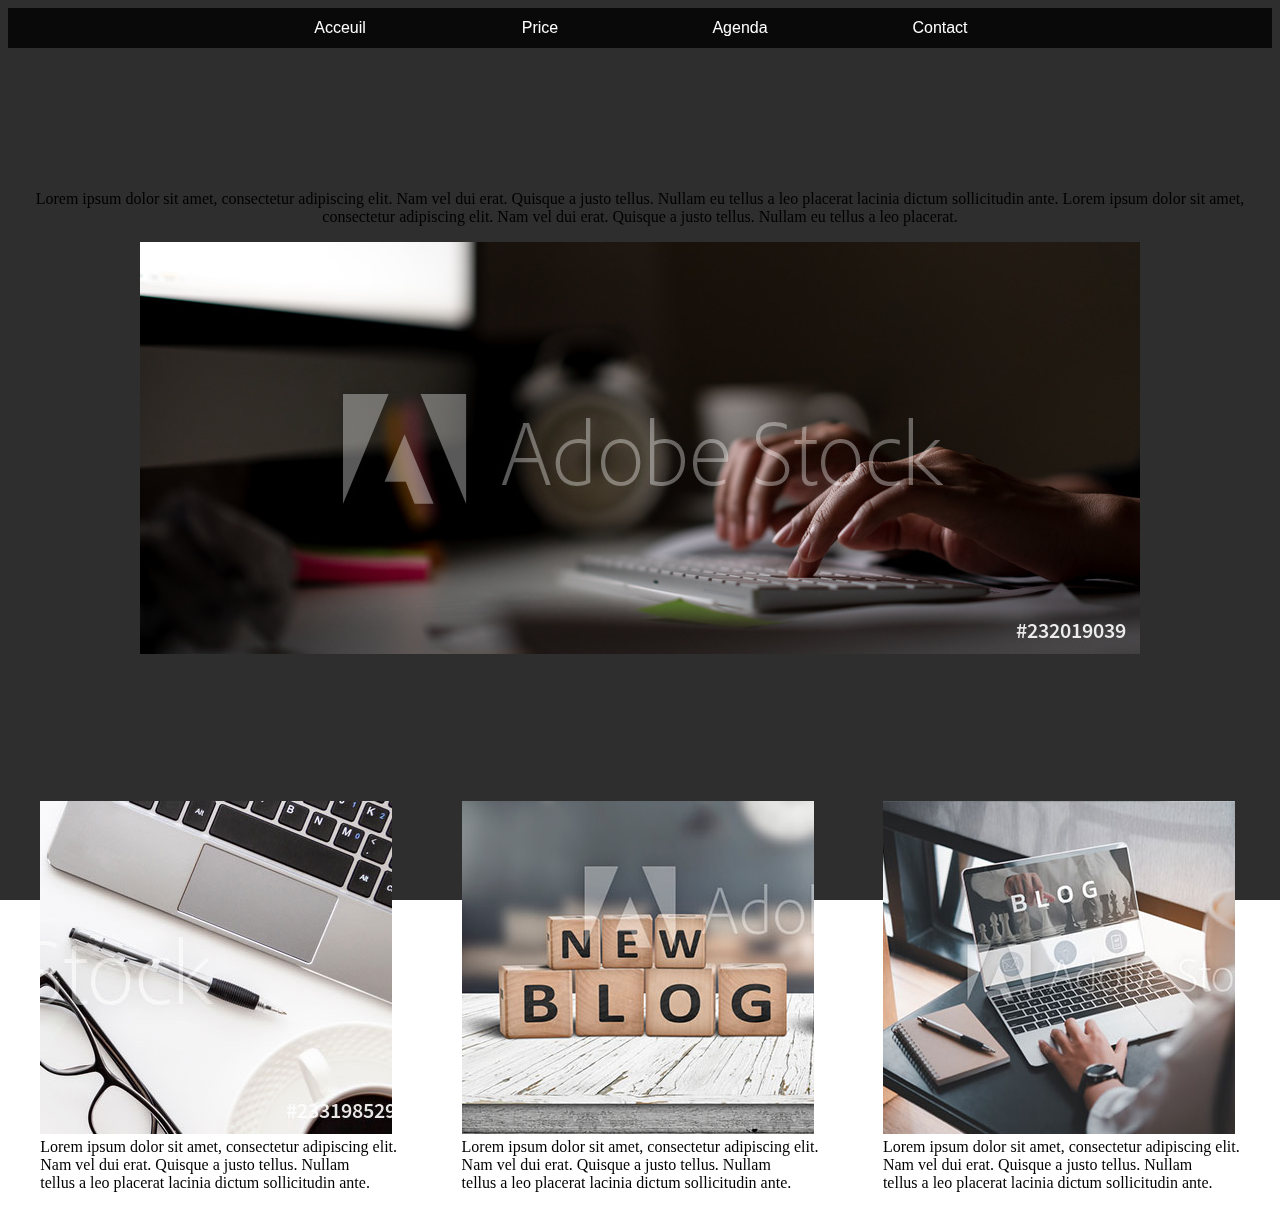
==== index.html @ 3655c081 "autrespages du menu" ====
<!DOCTYPE html>
<html>

<head>
    <meta charset="utf-8" />
    <title>Php site</title>
    <link rel="stylesheet" href="style.css" />
    <script type="text/javascript" src="script.js"></script>
    <style type="text/css">
        a:link
        {
            text-decoration: none;
        }
    </style>
</head>
<body onload=loaded();>
    <canvas id="c"></canvas>
<header>
    <nav id="block">
        <ul>
            <li><a href="index.html">Acceuil</a>
                <ul id="column">
                    <li><a>Un</a></li>
                    <li><a>Deux</a></li>
                    <li><a>Trois</a></li>
                    <li><a>Quatre</a></li>
                </ul>
            </li>
            <li><a href="price.html">Price</a>
                <ul id="column">
                    <li><a>Un</a></li>
                    <li><a>Deux</a></li>
                    <li><a>Trois</a></li>
                    <li><a>Quatre</a></li>
                </ul>
            </li>
            <li><a href="agenda.html">Agenda</a></li>
            <li><a href="contact.html">Contact</a></li>
        </ul></button>
    </nav>

</header>

<body>
    <section>
        <div class="hdp">
            <p>
                Lorem ipsum dolor sit amet, consectetur adipiscing elit.
                Nam vel dui erat. Quisque a justo tellus. Nullam eu tellus a leo
                placerat lacinia dictum sollicitudin ante.
                Lorem ipsum dolor sit amet, consectetur adipiscing elit.
                Nam vel dui erat. Quisque a justo tellus. Nullam eu tellus a leo
                placerat.

            </p>
            <a href="#">
                <img src="img blog/AdobeStock_232019039_Preview.jpeg" alt="premiere image du site" class="i">
            </a>

            

        </div>
        <div class="articles">
           
            <p>
               <a href="article.php?id=1"><img src="img blog/Sans-titre-1.jpg" alt="deuxieme image du site" class="i"></a> <br>
                Lorem ipsum dolor sit amet, consectetur adipiscing elit.<br>
                Nam vel dui erat. Quisque a justo tellus. Nullam <br> tellus a leo
                placerat lacinia dictum sollicitudin ante.

            </p>
           
            <p>
               <a href="article.php?id=2"> <img src="img blog/Sans-titre-2.jpg" alt="troisieme img du site" class="i"></a><br>
                Lorem ipsum dolor sit amet, consectetur adipiscing elit.<br>
                Nam vel dui erat. Quisque a justo tellus. Nullam <br> tellus a leo
                placerat lacinia dictum sollicitudin ante.

            </p>
            <p>
                <a href="article.php?id=3"><img src="img blog/Sans-titre-3.jpg" alt="troisieme img du site" class="i"></a><br>
                Lorem ipsum dolor sit amet, consectetur adipiscing elit.<br>
                Nam vel dui erat. Quisque a justo tellus. Nullam <br> tellus a leo
                placerat lacinia dictum sollicitudin ante.

            </p>
        </div>

    </section>
    <footer>

    </footer>
</body>


</html>
---- style.css ----
/*couleur de fond*/
body{
    background-color:white;
}
/*typo*/
header {
    font-family: Arial;
    position: relative; 
}

/*barre de navigation*/
header nav {
    color:#FFFFFF;
}
header nav ul{
    list-style: none;
    margin: 0;
    padding: 0;
    display: flex;
    justify-content: center;
    background-color:rgba(0 ,0, 0, 0.8);
}
header nav ul li{
    margin: 0;
    padding: 0;
    /* float: left; */
    width: 200px;
    height: 40px;
    line-height: 40px;
    text-align: center;

    /* background-color:rgba(0 ,0, 0, 0.8); */
}
header nav ul li a{
    display: block;
    color: #FFFFFF;
}
header nav ul li a:hover{
    background-color: rgb(8, 8, 8);
    opacity: 0.5;
}
header nav ul li ul li{
    display: none;
}
header nav ul li:hover ul li{
    display: block;
}

/*premiere page*/
.hdp{
    display: block; 
    text-align: center; 
    align-content: center;
    margin-top: 10%;
}
.articles{
    display: flex;
    justify-content: space-around;
    margin-top: 10%

}
#column{
    flex-direction: column;
}
canvas {
    position: fixed;
    z-index: -1 ;
    top: 0;
    left: 0;
  }
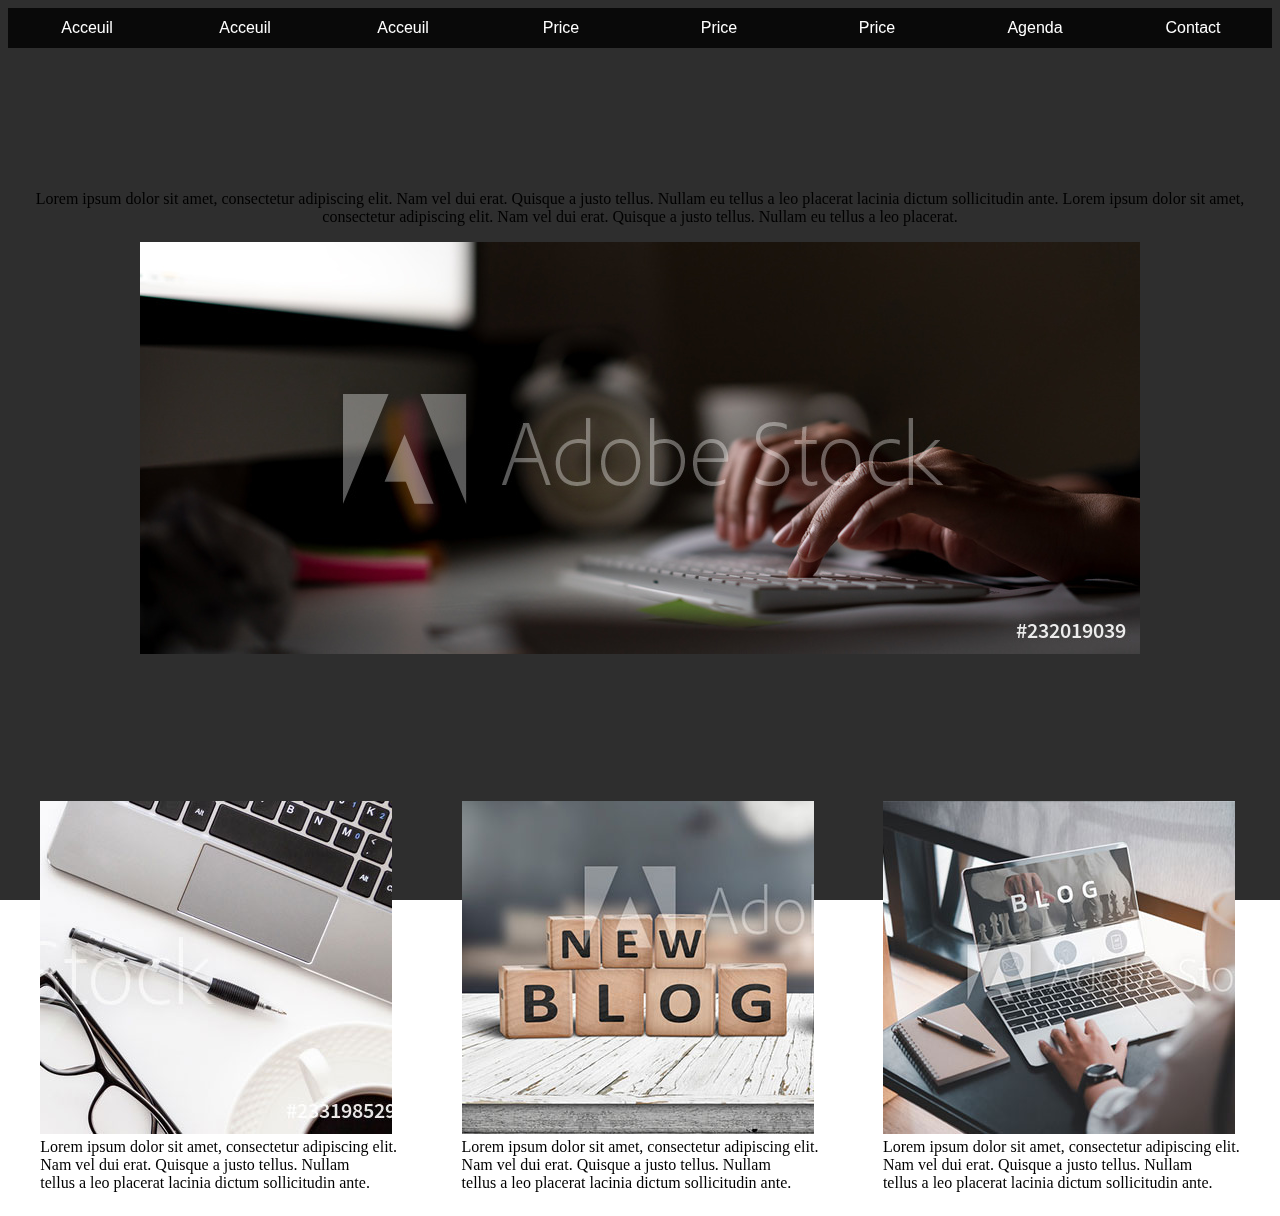
==== commit a56c65cc: "merge" ====
--- a/index.html
+++ b/index.html
@@ -19,29 +19,28 @@
     <nav id="block">
         <ul>
             <li><a href="index.html">Acceuil</a>
-                <ul id="column">
-                    <li><a>Un</a></li>
-                    <li><a>Deux</a></li>
-                    <li><a>Trois</a></li>
-                    <li><a>Quatre</a></li>
-                </ul>
+                <li><a href="index.html">Acceuil</a>
+                    <li><a href="index.html">Acceuil</a>
+                  
+               </li>
+               <li><a href="price.html">Price</a>
+               </li>
+                  
+               </li>
+               <li><a href="price.html">Price</a>
+               </li>
+               
             </li>
             <li><a href="price.html">Price</a>
-                <ul id="column">
-                    <li><a>Un</a></li>
-                    <li><a>Deux</a></li>
-                    <li><a>Trois</a></li>
-                    <li><a>Quatre</a></li>
-                </ul>
             </li>
             <li><a href="agenda.html">Agenda</a></li>
             <li><a href="contact.html">Contact</a></li>
-        </ul></button>
+        </ul>
     </nav>
 
 </header>
 
-<body>
+
     <section>
         <div class="hdp">
             <p>
--- a/style.css
+++ b/style.css
@@ -67,4 +67,11 @@
     z-index: -1 ;
     top: 0;
     left: 0;
+  }
+  /*article*/
+  .txtart{
+      display: block; 
+      align-content: center;
+      text-align: center;
+
   }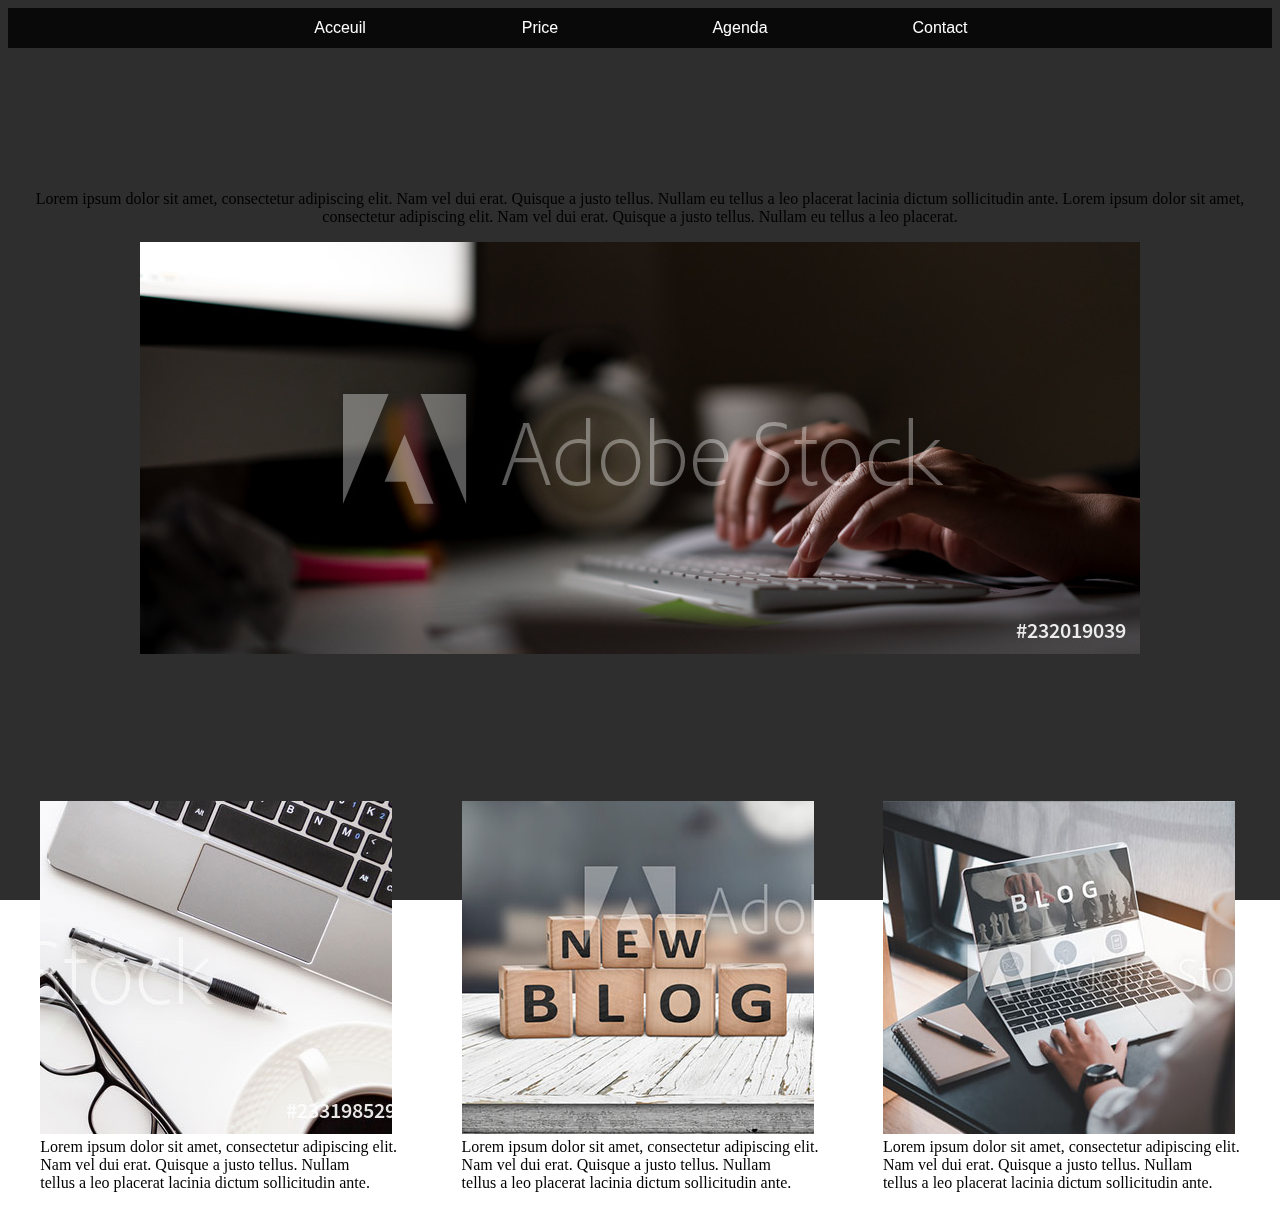
==== commit cfa72361: "merge" ====
--- a/index.html
+++ b/index.html
@@ -19,20 +19,12 @@
     <nav id="block">
         <ul>
             <li><a href="index.html">Acceuil</a>
-                <li><a href="index.html">Acceuil</a>
-                    <li><a href="index.html">Acceuil</a>
-                  
+               
                </li>
                <li><a href="price.html">Price</a>
                </li>
                   
-               </li>
-               <li><a href="price.html">Price</a>
-               </li>
                
-            </li>
-            <li><a href="price.html">Price</a>
-            </li>
             <li><a href="agenda.html">Agenda</a></li>
             <li><a href="contact.html">Contact</a></li>
         </ul>
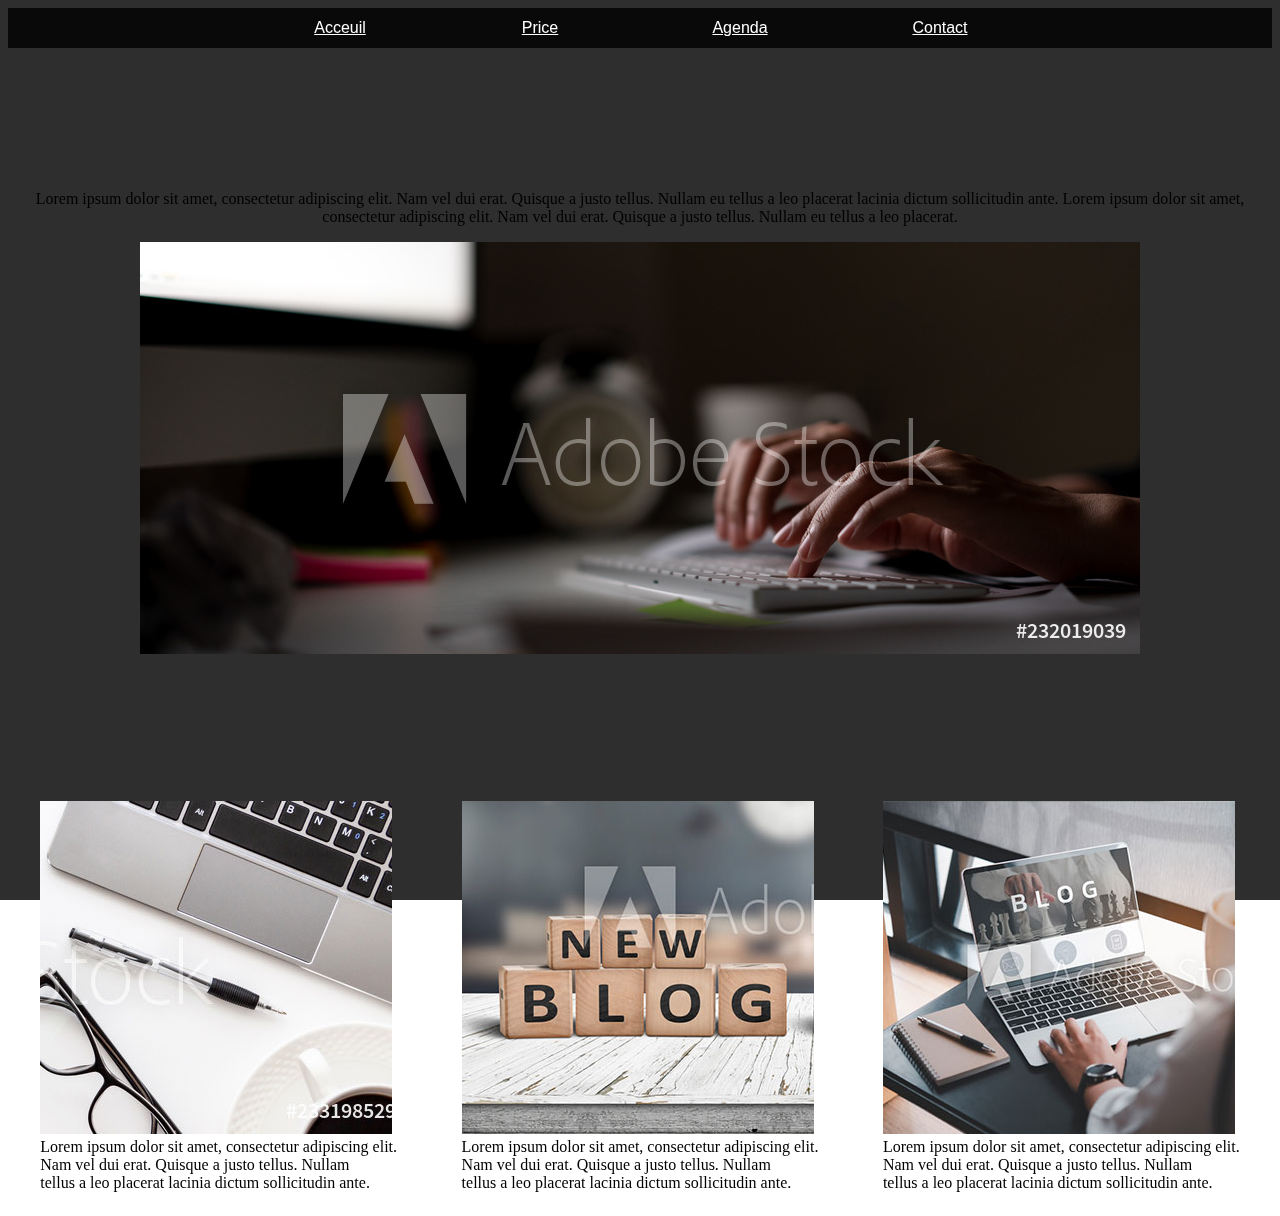
==== commit c4d9dce5: "add navbar allpage" ====
--- a/index.html
+++ b/index.html
@@ -6,12 +6,7 @@
     <title>Php site</title>
     <link rel="stylesheet" href="style.css" />
     <script type="text/javascript" src="script.js"></script>
-    <style type="text/css">
-        a:link
-        {
-            text-decoration: none;
-        }
-    </style>
+   
 </head>
 <body onload=loaded();>
     <canvas id="c"></canvas>
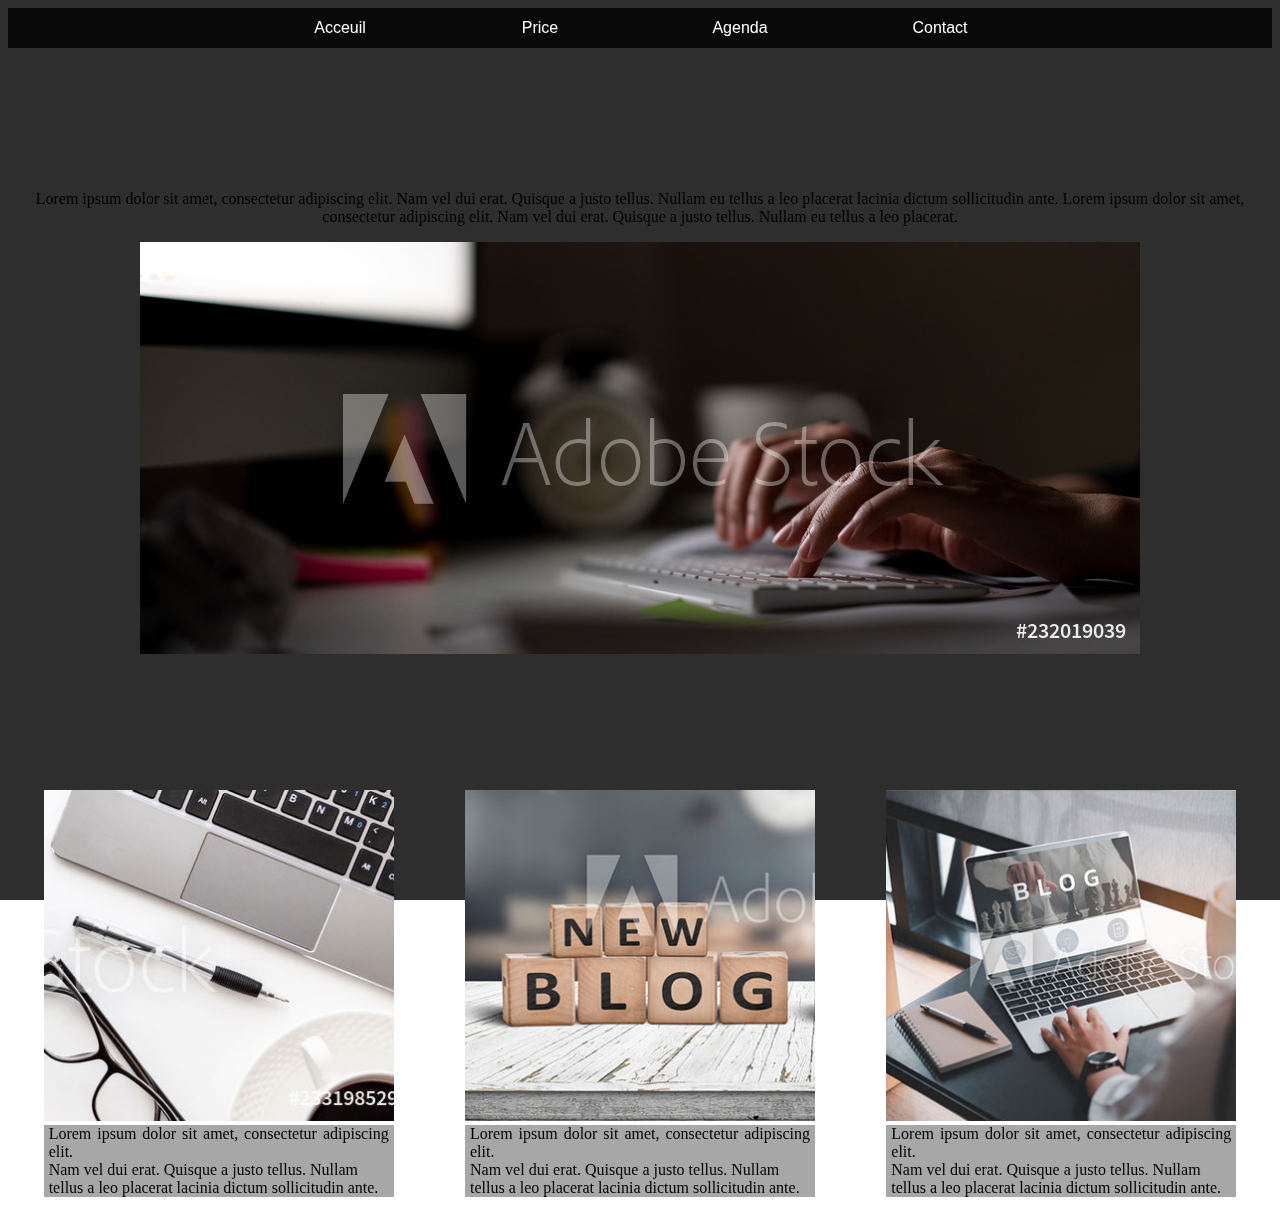
==== commit 0f35872e: "arrange structure preview articles" ====
--- a/index.html
+++ b/index.html
@@ -6,26 +6,27 @@
     <title>Php site</title>
     <link rel="stylesheet" href="style.css" />
     <script type="text/javascript" src="script.js"></script>
-   
+
 </head>
+
 <body onload=loaded();>
     <canvas id="c"></canvas>
-<header>
-    <nav id="block">
-        <ul>
-            <li><a href="index.html">Acceuil</a>
-               
-               </li>
-               <li><a href="price.html">Price</a>
-               </li>
-                  
-               
-            <li><a href="agenda.html">Agenda</a></li>
-            <li><a href="contact.html">Contact</a></li>
-        </ul>
-    </nav>
+    <header>
+        <nav id="block">
+            <ul>
+                <li><a href="index.html">Acceuil</a>
 
-</header>
+                </li>
+                <li><a href="price.html">Price</a>
+                </li>
+
+
+                <li><a href="agenda.html">Agenda</a></li>
+                <li><a href="contact.html">Contact</a></li>
+            </ul>
+        </nav>
+
+    </header>
 
 
     <section>
@@ -43,33 +44,44 @@
                 <img src="img blog/AdobeStock_232019039_Preview.jpeg" alt="premiere image du site" class="i">
             </a>
 
-            
+
 
         </div>
         <div class="articles">
-           
+            <div class="article-preview">
+                <a href="article.php?id=1">
+                    <img src="img blog/Sans-titre-1.jpg" alt="deuxieme image du site">
+                </a>
+                <p>
+                    Lorem ipsum dolor sit amet, consectetur adipiscing elit.<br>
+                    Nam vel dui erat. Quisque a justo tellus. Nullam <br> tellus a leo
+                    placerat lacinia dictum sollicitudin ante.
+
+                </p>
+            </div>
+            <div  class="article-preview">
+                <a href="article.php?id=2">
+                    <img src="img blog/Sans-titre-2.jpg" alt="troisieme img du site"></a>
+                <p>
+
+                    Lorem ipsum dolor sit amet, consectetur adipiscing elit.<br>
+                    Nam vel dui erat. Quisque a justo tellus. Nullam <br> tellus a leo
+                    placerat lacinia dictum sollicitudin ante.
+
+                </p>
+            </div>
+            <div class="article-preview">
+                <a href="article.php?id=3">
+                    <img src="img blog/Sans-titre-3.jpg" alt="troisieme img du site"></a>
             <p>
-               <a href="article.php?id=1"><img src="img blog/Sans-titre-1.jpg" alt="deuxieme image du site" class="i"></a> <br>
+                
                 Lorem ipsum dolor sit amet, consectetur adipiscing elit.<br>
                 Nam vel dui erat. Quisque a justo tellus. Nullam <br> tellus a leo
                 placerat lacinia dictum sollicitudin ante.
 
             </p>
-           
-            <p>
-               <a href="article.php?id=2"> <img src="img blog/Sans-titre-2.jpg" alt="troisieme img du site" class="i"></a><br>
-                Lorem ipsum dolor sit amet, consectetur adipiscing elit.<br>
-                Nam vel dui erat. Quisque a justo tellus. Nullam <br> tellus a leo
-                placerat lacinia dictum sollicitudin ante.
+        </div>
 
-            </p>
-            <p>
-                <a href="article.php?id=3"><img src="img blog/Sans-titre-3.jpg" alt="troisieme img du site" class="i"></a><br>
-                Lorem ipsum dolor sit amet, consectetur adipiscing elit.<br>
-                Nam vel dui erat. Quisque a justo tellus. Nullam <br> tellus a leo
-                placerat lacinia dictum sollicitudin ante.
-
-            </p>
         </div>
 
     </section>
--- a/style.css
+++ b/style.css
@@ -34,6 +34,7 @@
 header nav ul li a{
     display: block;
     color: #FFFFFF;
+    text-decoration: none;
 }
 header nav ul li a:hover{
     background-color: rgb(8, 8, 8);
@@ -56,7 +57,8 @@
 .articles{
     display: flex;
     justify-content: space-around;
-    margin-top: 10%
+    margin-top: 10%;
+    flex-wrap: wrap;
 
 }
 #column{
@@ -68,10 +70,61 @@
     top: 0;
     left: 0;
   }
+
+  /* article preview */
+
+  .article-preview {
+      width: 350px;
+      margin: 5px;
+  }
+
+  .article-preview p {
+      background: rgba(71, 71, 71, 0.479); 
+      padding: 0px 5px;
+      margin: 0;
+      text-align: justify;
+  }
+
+  .article-preview img {
+      width: 100%;
+  }
+
   /*article*/
   .txtart{
       display: block; 
       align-content: center;
       text-align: center;
 
-  }+  }
+
+  form {
+    /* Uniquement centrer le formulaire sur la page */
+    margin: 0 auto;
+    width: 400px;
+    /* Encadré pour voir les limites du formulaire */
+    padding: 1em;
+    border: 1px solid #CCC;
+    border-radius: 1em;
+  }
+  
+  form div + div {
+    margin-top: 1em;
+  }
+  
+  label {
+    /* Pour être sûrs que toutes les étiquettes ont même taille et sont correctement alignées */
+    display: inline-block;
+    width: 90px;
+    text-align: right;
+  }
+  input, textarea {
+    /* Pour s'assurer que tous les champs texte ont la même police.
+       Par défaut, les textarea ont une police monospace */
+    font: 1em sans-serif;
+  
+    /* Pour que tous les champs texte aient la même dimension */
+    width: 300px;
+    box-sizing: border-box;
+  
+    /* Pour harmoniser le look & feel des bordures des champs texte */
+    border: 1px solid #999;}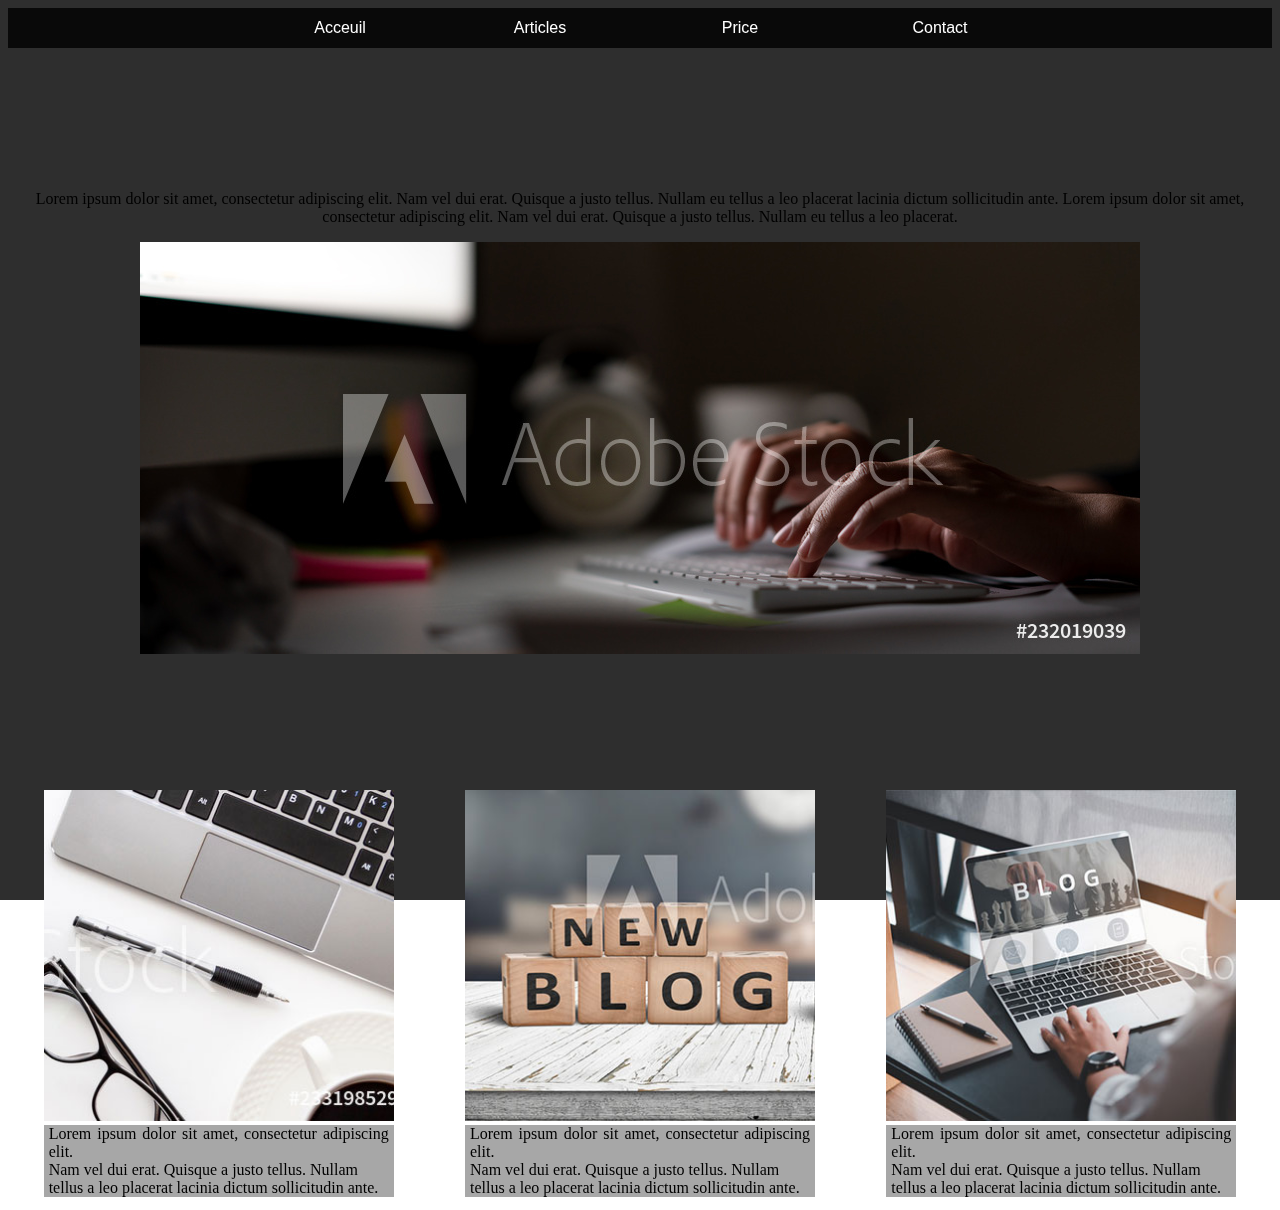
==== commit 2ba70bee: "modif page articles" ====
--- a/index.html
+++ b/index.html
@@ -17,11 +17,9 @@
                 <li><a href="index.html">Acceuil</a>
 
                 </li>
+                <li><a href="articles.html">Articles</a></li>
                 <li><a href="price.html">Price</a>
                 </li>
-
-
-                <li><a href="agenda.html">Agenda</a></li>
                 <li><a href="contact.html">Contact</a></li>
             </ul>
         </nav>
@@ -59,7 +57,7 @@
 
                 </p>
             </div>
-            <div  class="article-preview">
+            <div class="article-preview">
                 <a href="article.php?id=2">
                     <img src="img blog/Sans-titre-2.jpg" alt="troisieme img du site"></a>
                 <p>
@@ -73,14 +71,14 @@
             <div class="article-preview">
                 <a href="article.php?id=3">
                     <img src="img blog/Sans-titre-3.jpg" alt="troisieme img du site"></a>
-            <p>
-                
-                Lorem ipsum dolor sit amet, consectetur adipiscing elit.<br>
-                Nam vel dui erat. Quisque a justo tellus. Nullam <br> tellus a leo
-                placerat lacinia dictum sollicitudin ante.
+                <p>
 
-            </p>
-        </div>
+                    Lorem ipsum dolor sit amet, consectetur adipiscing elit.<br>
+                    Nam vel dui erat. Quisque a justo tellus. Nullam <br> tellus a leo
+                    placerat lacinia dictum sollicitudin ante.
+
+                </p>
+            </div>
 
         </div>
 
